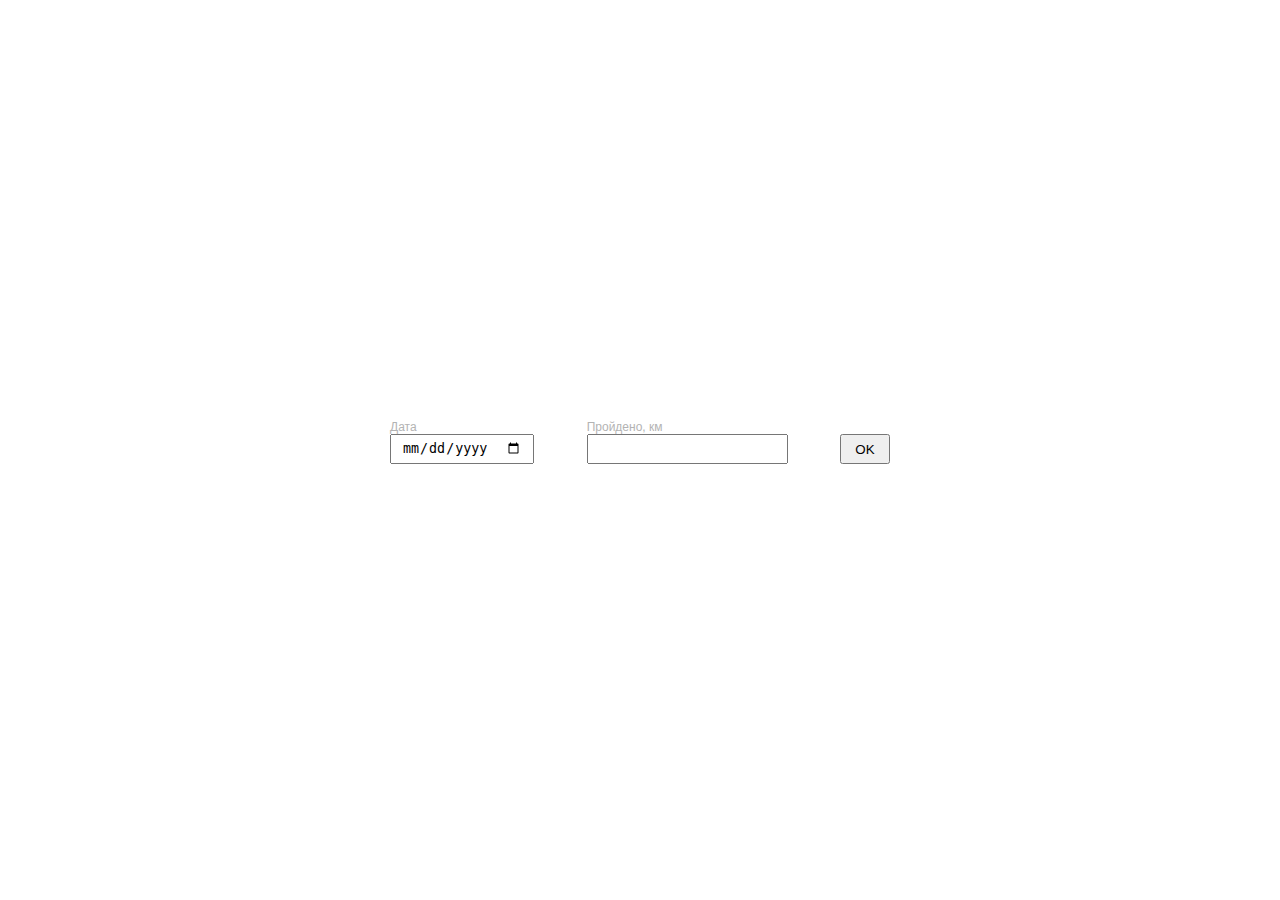
==== index.html @ 7276dac4 "33313c6" ====
<!doctype html><html lang="en"><head><meta charset="utf-8"/><meta name="viewport" content="width=device-width,initial-scale=1"/><title>HW-RA-4-2</title><script defer="defer" src="/static/js/main.8ac32c20.js"></script><link href="/static/css/main.15b2bee2.css" rel="stylesheet"></head><body><noscript>You need to enable JavaScript to run this app.</noscript><div id="root"></div></body></html>
---- static/css/main.15b2bee2.css ----
body{-webkit-font-smoothing:antialiased;-moz-osx-font-smoothing:grayscale;font-family:-apple-system,BlinkMacSystemFont,Segoe UI,Roboto,Oxygen,Ubuntu,Cantarell,Fira Sans,Droid Sans,Helvetica Neue,sans-serif;margin:0}code{font-family:source-code-pro,Menlo,Monaco,Consolas,Courier New,monospace}.main-page{align-items:center;display:flex;height:100vh;justify-content:center;width:100vw}.container{width:500px}.form-container{align-items:flex-end;box-sizing:border-box;display:flex;justify-content:space-between;width:100%}.title-form{color:#b3b3b3;display:block;font-size:12px}.input-form{padding:0 10px}.input-form,.ok-btn{box-sizing:border-box;height:30px}.ok-btn{width:50px}.list{list-style-type:none;padding:0}.list-item{display:flex;justify-content:space-between}
/*# sourceMappingURL=main.15b2bee2.css.map*/
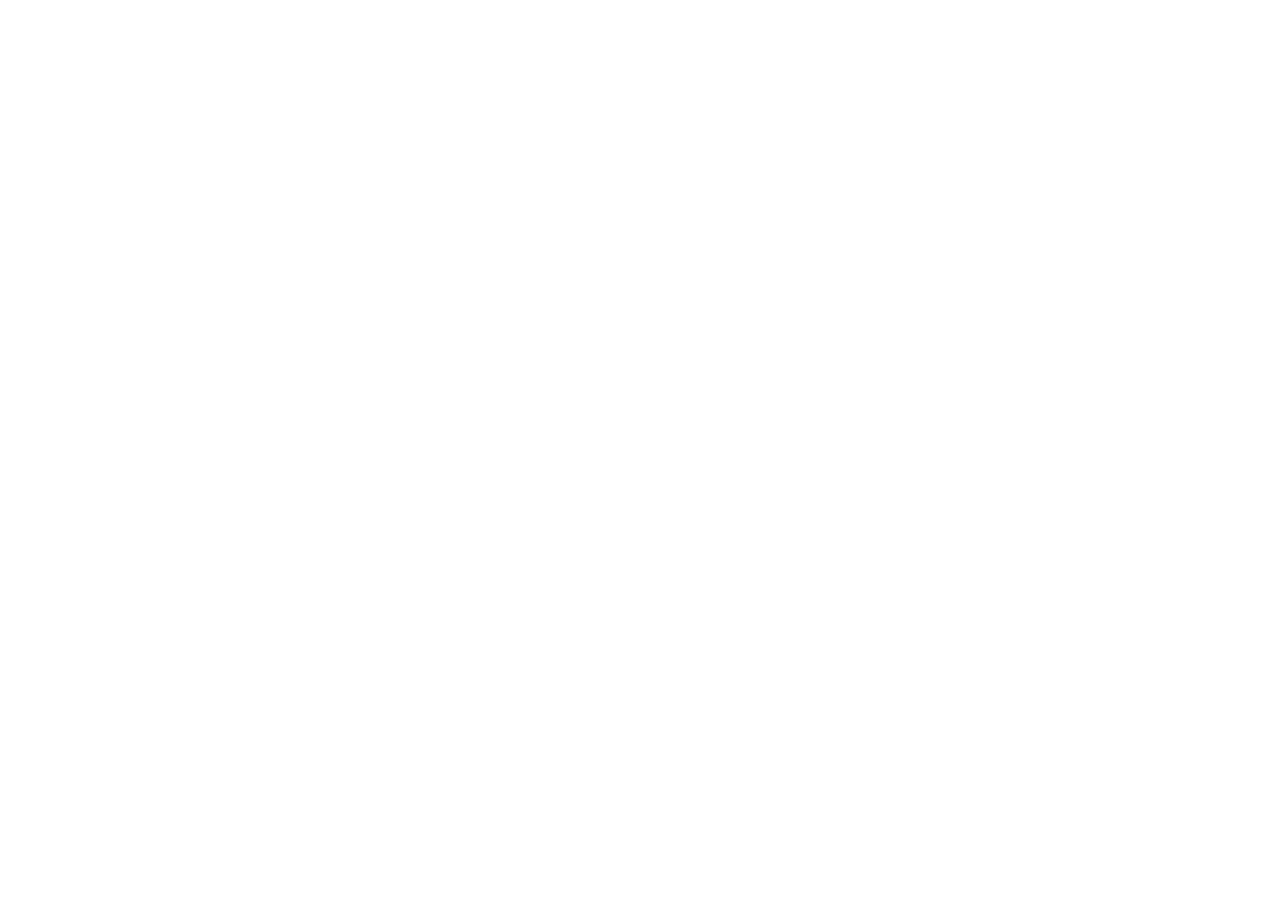
==== commit 98e808dd: "Update index.html" ====
--- a/index.html
+++ b/index.html
@@ -1 +1 @@
-<!doctype html><html lang="en"><head><meta charset="utf-8"/><meta name="viewport" content="width=device-width,initial-scale=1"/><title>HW-RA-4-2</title><script defer="defer" src="/static/js/main.8ac32c20.js"></script><link href="/static/css/main.15b2bee2.css" rel="stylesheet"></head><body><noscript>You need to enable JavaScript to run this app.</noscript><div id="root"></div></body></html>+<!doctype html><html lang="en"><head><meta charset="utf-8"/><meta name="viewport" content="width=device-width,initial-scale=1"/><title>HW-RA-4-2</title><script defer="defer" src="/hw-ra-4-2/static/js/main.8ac32c20.js"></script><link href="/hw-ra-4-2/static/css/main.15b2bee2.css" rel="stylesheet"></head><body><noscript>You need to enable JavaScript to run this app.</noscript><div id="root"></div></body></html>
